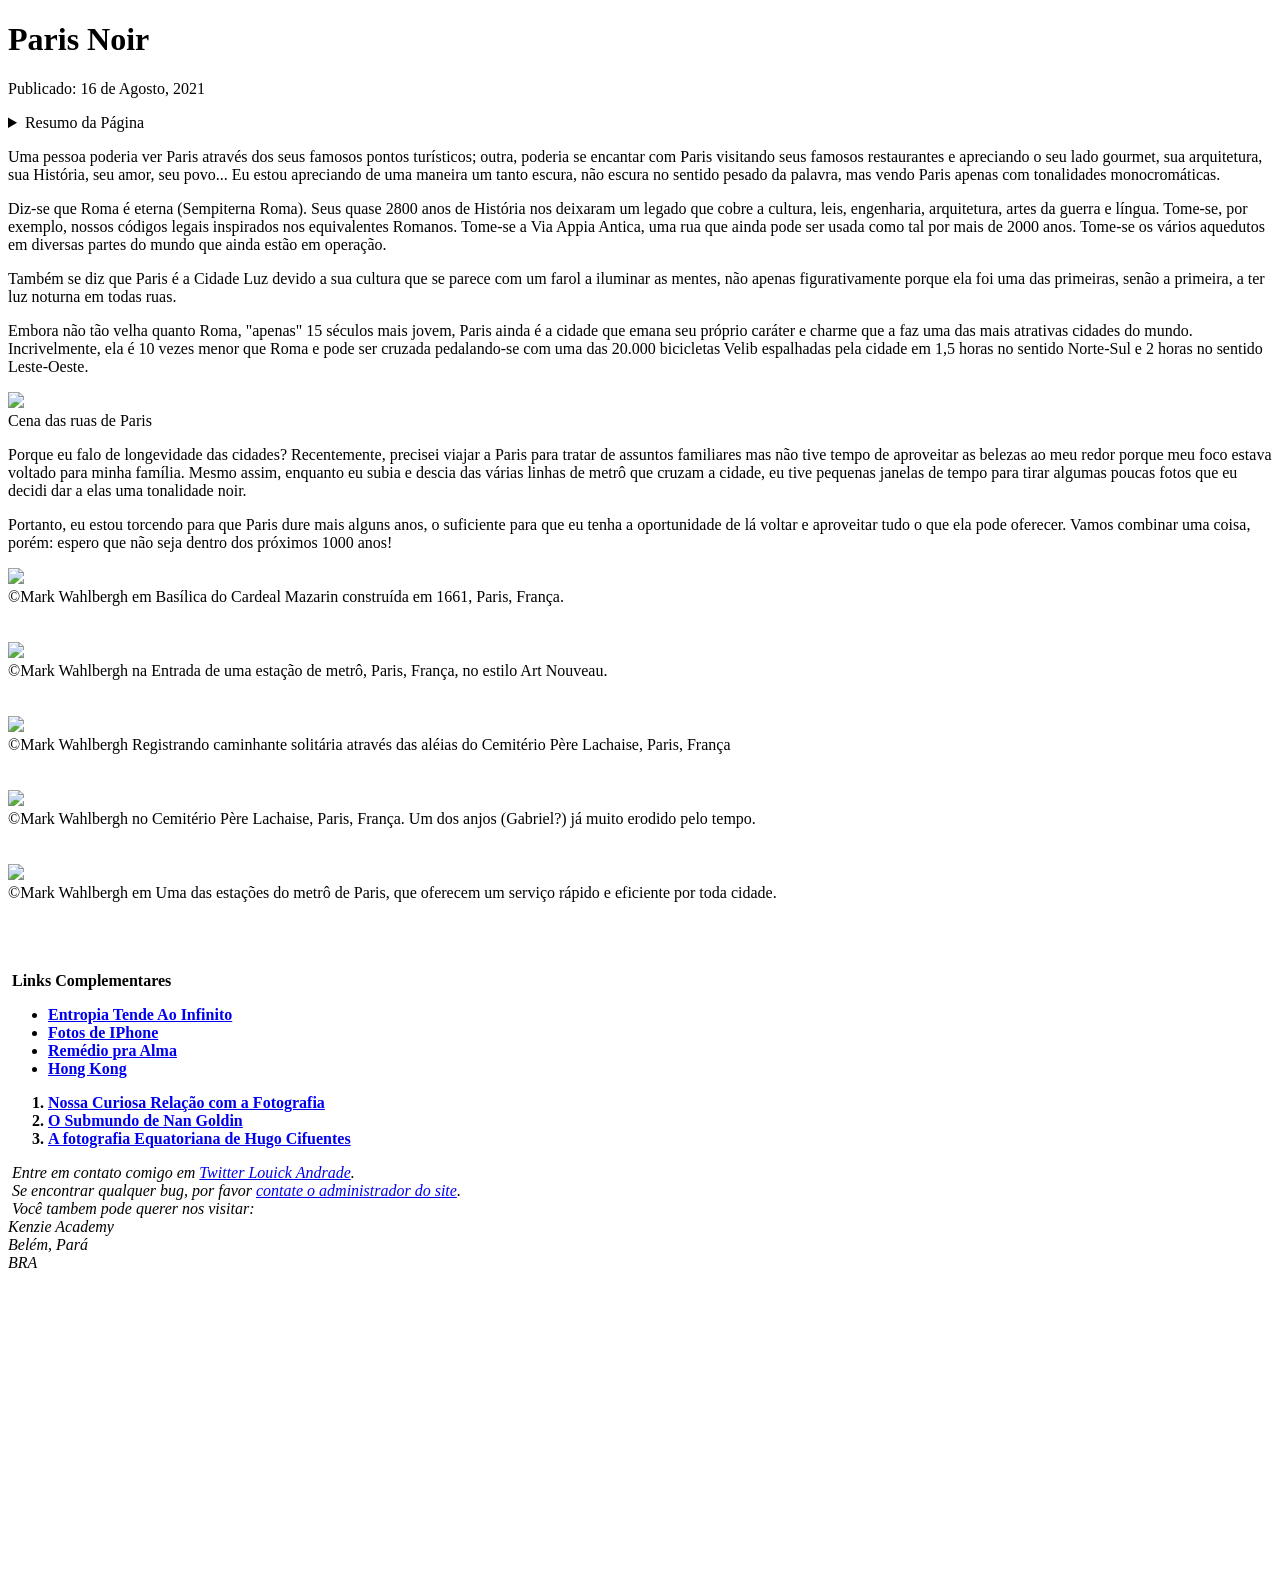
==== index.html @ 4080f6bd "Rename html-avancado.html to index.html" ====
<!DOCTYPE html>
<html lang="en">
<head>
  <link href="/home/louick/repositorio/html-2/entrega-mais-tag-html-sprint-2-louick/style.css" rel="stylesheet">
    <meta charset="UTF-8">
    <meta http-equiv="X-UA-Compatible" content="IE=edge">
    <meta name="viewport" content="width=device-width, initial-scale=1.0">
    <title>HTML Avançado</title>
    <link rel="preconnect" href="https://fonts.googleapis.com">
    <link rel="preconnect" href="https://fonts.gstatic.com" crossorigin>
    <link href="https://fonts.googleapis.com/css2?family=Noto+Sans+KR:wght@400;500&display=swap" rel="stylesheet">
    <script src="https://kit.fontawesome.com/87585c6698.js" crossorigin="anonymous"></script>
</head>
<body>
<header>
  <i class="fas fa-archway"></i>
  <h1>Paris Noir</h1>
</header>   
<div>   
<p class="time"> Publicado: <time pubdate datetime="2021-16-07">16 de Agosto, 2021</time></p>
</div>
<details>
  <summary>Resumo da Página</summary>
   
<p>As Percepções Sobre Paris</p>

<P>Fotos das Ruas de Paris</P>

</details>

<article>
 
 
 
       <div>
    

        <p>Uma pessoa poderia ver Paris através dos seus famosos pontos turísticos; outra, poderia se encantar com Paris visitando seus famosos restaurantes e apreciando o seu lado gourmet, 
          sua arquitetura, sua História, seu amor, seu povo... Eu estou apreciando de uma maneira um tanto escura, não escura no sentido pesado da palavra, mas vendo Paris apenas com tonalidades monocromáticas.
        </p>
        
        <p>
          Diz-se que Roma é eterna (Sempiterna Roma). Seus quase 2800 anos de História nos deixaram um legado que cobre a cultura, leis, engenharia, arquitetura, artes da guerra e língua. Tome-se, por exemplo, nossos códigos legais inspirados nos equivalentes Romanos. Tome-se a Via Appia Antica, uma rua que ainda pode ser usada como tal por mais de 2000 anos. Tome-se os vários aquedutos em diversas partes do mundo que ainda estão em operação.
        </p>
        
        <p>
          Também se diz que Paris é a Cidade Luz devido a sua cultura que se parece com um farol a iluminar as mentes, não apenas figurativamente porque ela foi uma das primeiras, senão a primeira, a ter luz noturna em todas ruas.</p>
        <p>
          Embora não tão velha quanto Roma, "apenas" 15 séculos mais jovem, Paris ainda é a cidade que emana seu próprio caráter e charme que a faz uma das mais atrativas cidades do mundo. Incrivelmente, ela é 10 vezes menor que Roma e pode ser cruzada pedalando-se com uma das 20.000 bicicletas Velib espalhadas pela cidade em 1,5 horas no sentido Norte-Sul e 2 horas no sentido Leste-Oeste.
        </p>
        </div>  
        
        <div>
        <img class="fade-in" src="https://cbnmaringa.com.br/uploads_md/b7b2a9b8b60cf5443bbbb55afa67fd04.jpg">
        </div>
      <footer>
        Cena das ruas de Paris
      </footer>
      
      <p>
      Porque eu falo de longevidade das cidades? Recentemente, precisei viajar a Paris para tratar de assuntos familiares mas não tive tempo de aproveitar as belezas ao meu redor porque meu foco estava voltado para minha família. Mesmo assim, enquanto eu subia e descia das várias linhas de metrô que cruzam a cidade, eu tive pequenas janelas de tempo para tirar algumas poucas fotos que eu decidi dar a elas uma tonalidade noir.
      </p>
      
      <p>
      Portanto, eu estou torcendo para que Paris dure mais alguns anos, o suficiente para que eu tenha a oportunidade de lá voltar e aproveitar tudo o que ela pode oferecer. Vamos combinar uma coisa, porém: espero que não seja dentro dos próximos 1000 anos!
      </p>
      </div>
     <div> 
      <img class="fade-in" src="http://obviousmag.org/detalhes_da_vida/ParisNoir/BRE_9811.jpg">
      </div>
      <footer>
&copy;Mark Wahlbergh em Basílica do Cardeal Mazarin construída em 1661, Paris, França.
      </footer> 
     <br>
     <br>
     <div>
     <img class="fade-in" src="http://obviousmag.org/detalhes_da_vida/ParisNoir/BRE_9619.jpg">
     </div>
     <footer>
&copy;Mark Wahlbergh na Entrada de uma estação de metrô, Paris, França, no estilo Art Nouveau.
     </footer>
     <br>
     <br>
     <div>
     <img class="fade-in" src="http://obviousmag.org/detalhes_da_vida/ParisNoir/BRE_9606.jpg">
     </div>
     <footer>
&copy;Mark Wahlbergh Registrando caminhante solitária através das aléias do Cemitério Père Lachaise, Paris, França
     </footer>
     <br>
     <br>
     <div>
     <img class="fade-in" src="http://obviousmag.org/detalhes_da_vida/ParisNoir/BRE_9585.jpg">
     </div>
     <footer>
     &copy;Mark Wahlbergh no Cemitério Père Lachaise, Paris, França. Um dos anjos (Gabriel?) já muito erodido pelo tempo.
     </footer>
     <br>
     <br>
     <div>
    <img class="fade-in" src="http://obviousmag.org/detalhes_da_vida/ParisNoir/Paris_9550.jpg">
    </div>
    <footer>
      &copy;Mark Wahlbergh em Uma das estações do metrô de Paris, que oferecem um serviço rápido e eficiente por toda cidade.
    </footer>
   
    <br>
    <br>
    <br>
    
  </article>
  <div>
      <aside><b>
        <p>
          <i class="fas fa-link">&nbsp;</i>Links Complementares

        </p>
            <nav>
              <ul>
                <li><a href="http://lounge.obviousmag.org/a_entropia_tende_ao_infinito/2015/02/nostalgia.html"> Entropia Tende Ao Infinito</a></li>
                <li><a href="http://obviousmag.org/sphere/2014/07/18-fotos-impressionantes-tiradas-com-um-iphone.html">Fotos de IPhone</a></li>
                <li><a href="http://lounge.obviousmag.org/coffee_is_my_boyfriend/2015/03/fotografia-e-poesia-como-remedio-para-a-alma.html">Remédio pra Alma</a></li>
                <li><a href="http://lounge.obviousmag.org/guilhotina/2014/10/os-cubiculos-de-hong-kong.html">Hong Kong</a></li>
              </ul>
            </nav>
            <ol>
              <li><a href="http://obviousmag.org/introspeccao_exposta/2015/07/sobre-a-nossa-curiosa-relacao-com-a-fotografia.html"> Nossa Curiosa Relação com a Fotografia</a></li>
            <li><a href="http://lounge.obviousmag.org/pauta_para_o_cha_das_4h/2015/07/opulencia-e-decadencia-no-submundo-de-nan-goldin.html">O Submundo de Nan Goldin</a></li>
           <li><a href="http://lounge.obviousmag.org/zoom_nas_visceras/2015/10/a-fotografia-equatoriana-de-hugo-cifuentes.html">A fotografia Equatoriana de Hugo Cifuentes</a></li> 
          </ol>
        </b></aside>

</div>
    </article>
    <address>
      <i class="fab fa-twitter"></i>&nbsp;Entre em contato comigo em <a href="https://twitter.com/louicksousa">Twitter Louick Andrade</a>.<br>
      <i class="fab fa-twitter"></i>&nbsp;Se encontrar qualquer bug, por favor <a href="https://twitter.com/louicksousa">contate o administrador do site</a>.<br>
      <i class="fas fa-map-marked"></i>&nbsp;Você tambem pode querer nos visitar:<br>
      Kenzie Academy<br>
      Belém, Pará<br>
      BRA<br>
      
    </address>
    <canvas id="canvas" width="300" height="300">
      Desculpe-me, seu navegador não suporta o elemento &lt;canvas&gt;.
    </canvas>
</body>
</html>
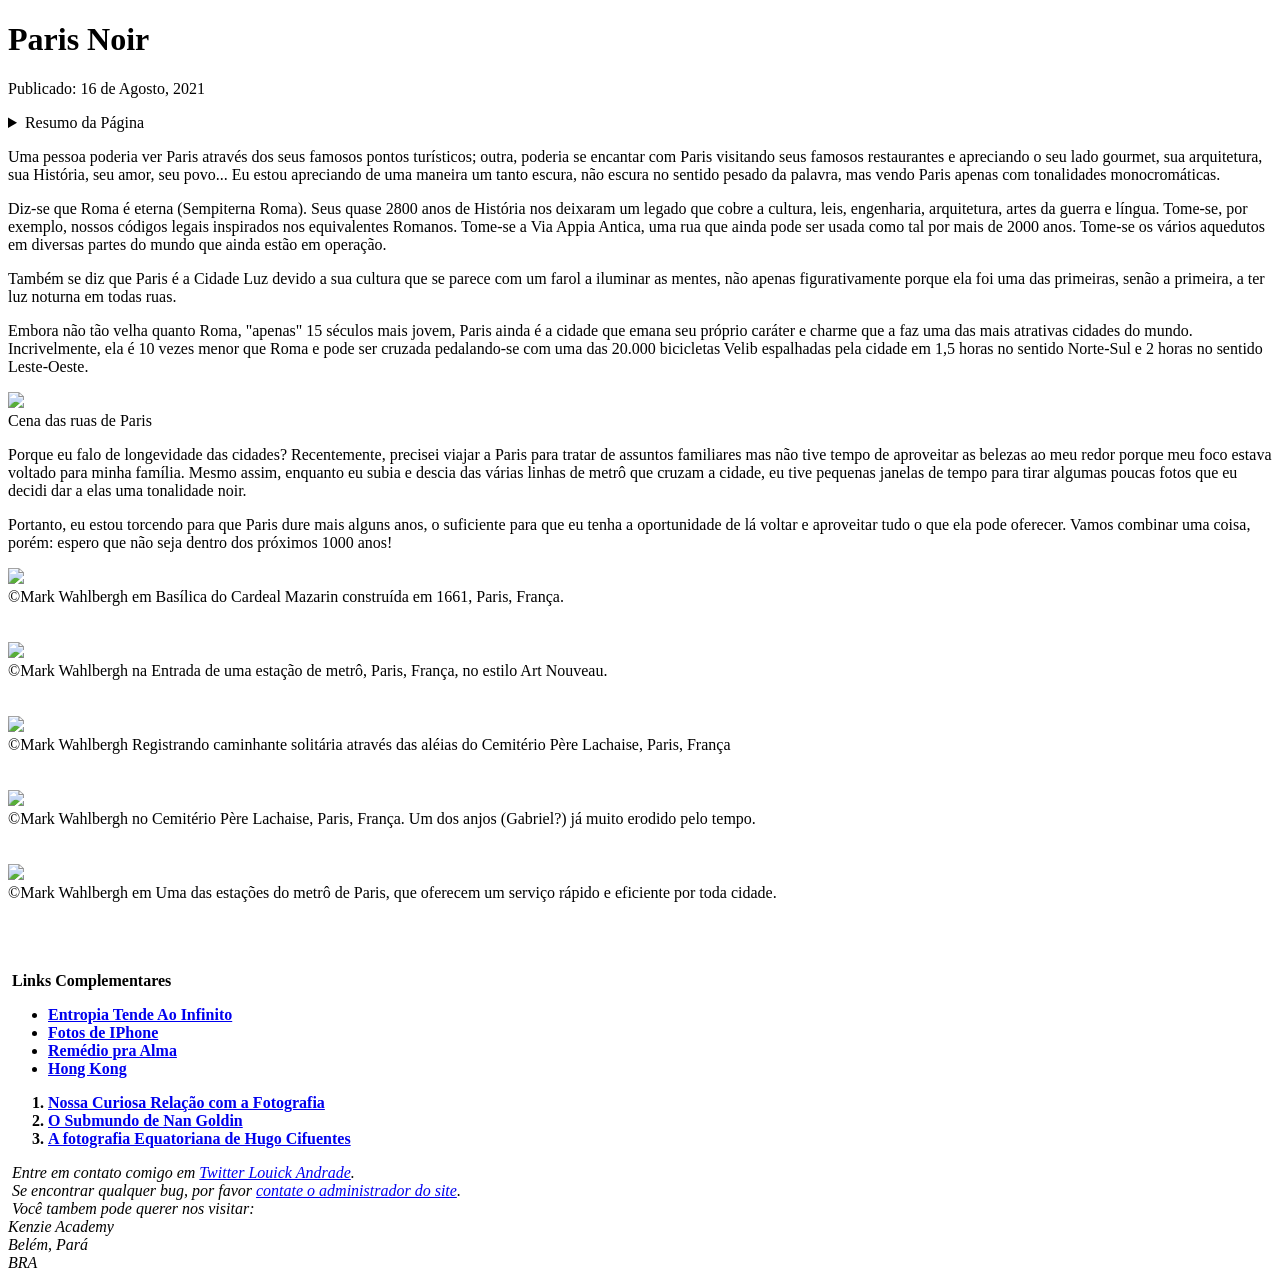
==== commit b318a724: "caminho e codigo atualizados" ====
--- a/index.html
+++ b/index.html
@@ -1,7 +1,7 @@
 <!DOCTYPE html>
 <html lang="en">
 <head>
-  <link href="/home/louick/repositorio/html-2/entrega-mais-tag-html-sprint-2-louick/style.css" rel="stylesheet">
+  <link href="/home/louick/repositorio/html-2/entrega-mais-tag-html-sprint-2-louick/css/style.css" rel="stylesheet">
     <meta charset="UTF-8">
     <meta http-equiv="X-UA-Compatible" content="IE=edge">
     <meta name="viewport" content="width=device-width, initial-scale=1.0">
@@ -141,8 +141,7 @@
       BRA<br>
       
     </address>
-    <canvas id="canvas" width="300" height="300">
-      Desculpe-me, seu navegador não suporta o elemento &lt;canvas&gt;.
-    </canvas>
+
 </body>
-</html>
+
+</html>
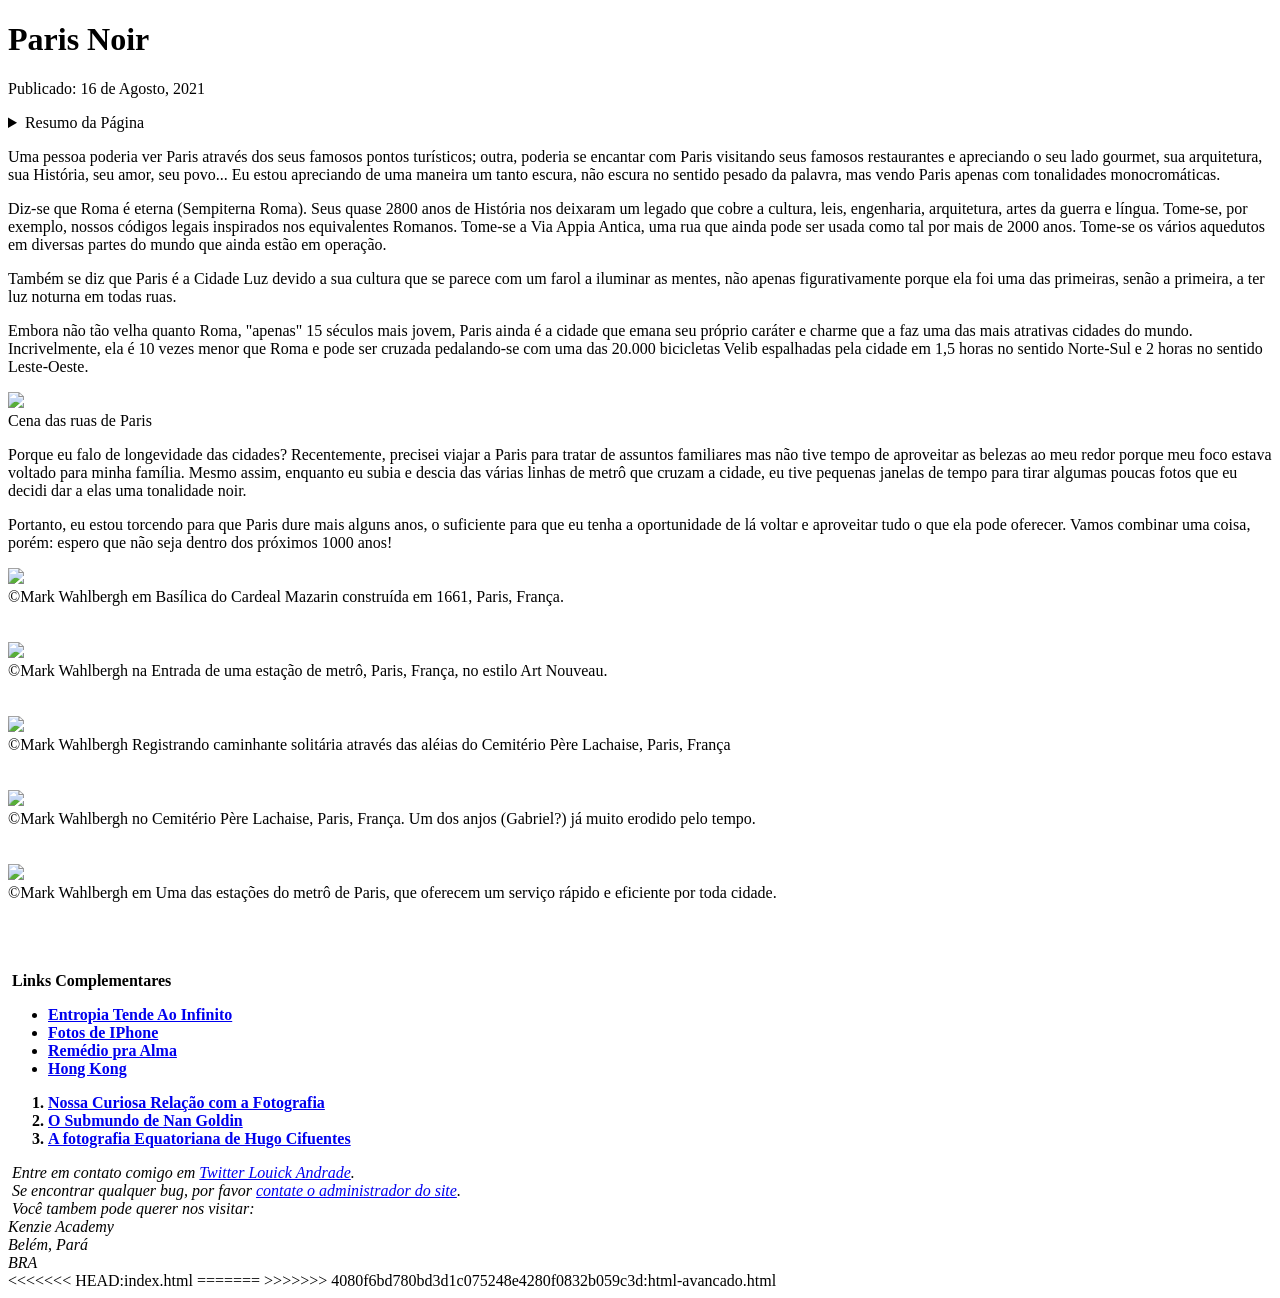
==== commit d9a14e90: "Merge branch 'main' of github.com:Kenzie-Academy-Brasil-Developers/entrega-mais-tag-html-sprint-2-lo" ====
--- a/index.html
+++ b/index.html
@@ -143,5 +143,9 @@
     </address>
 
 </body>
+<<<<<<< HEAD:index.html
 
-</html>+</html>
+=======
+</html>
+>>>>>>> 4080f6bd780bd3d1c075248e4280f0832b059c3d:html-avancado.html
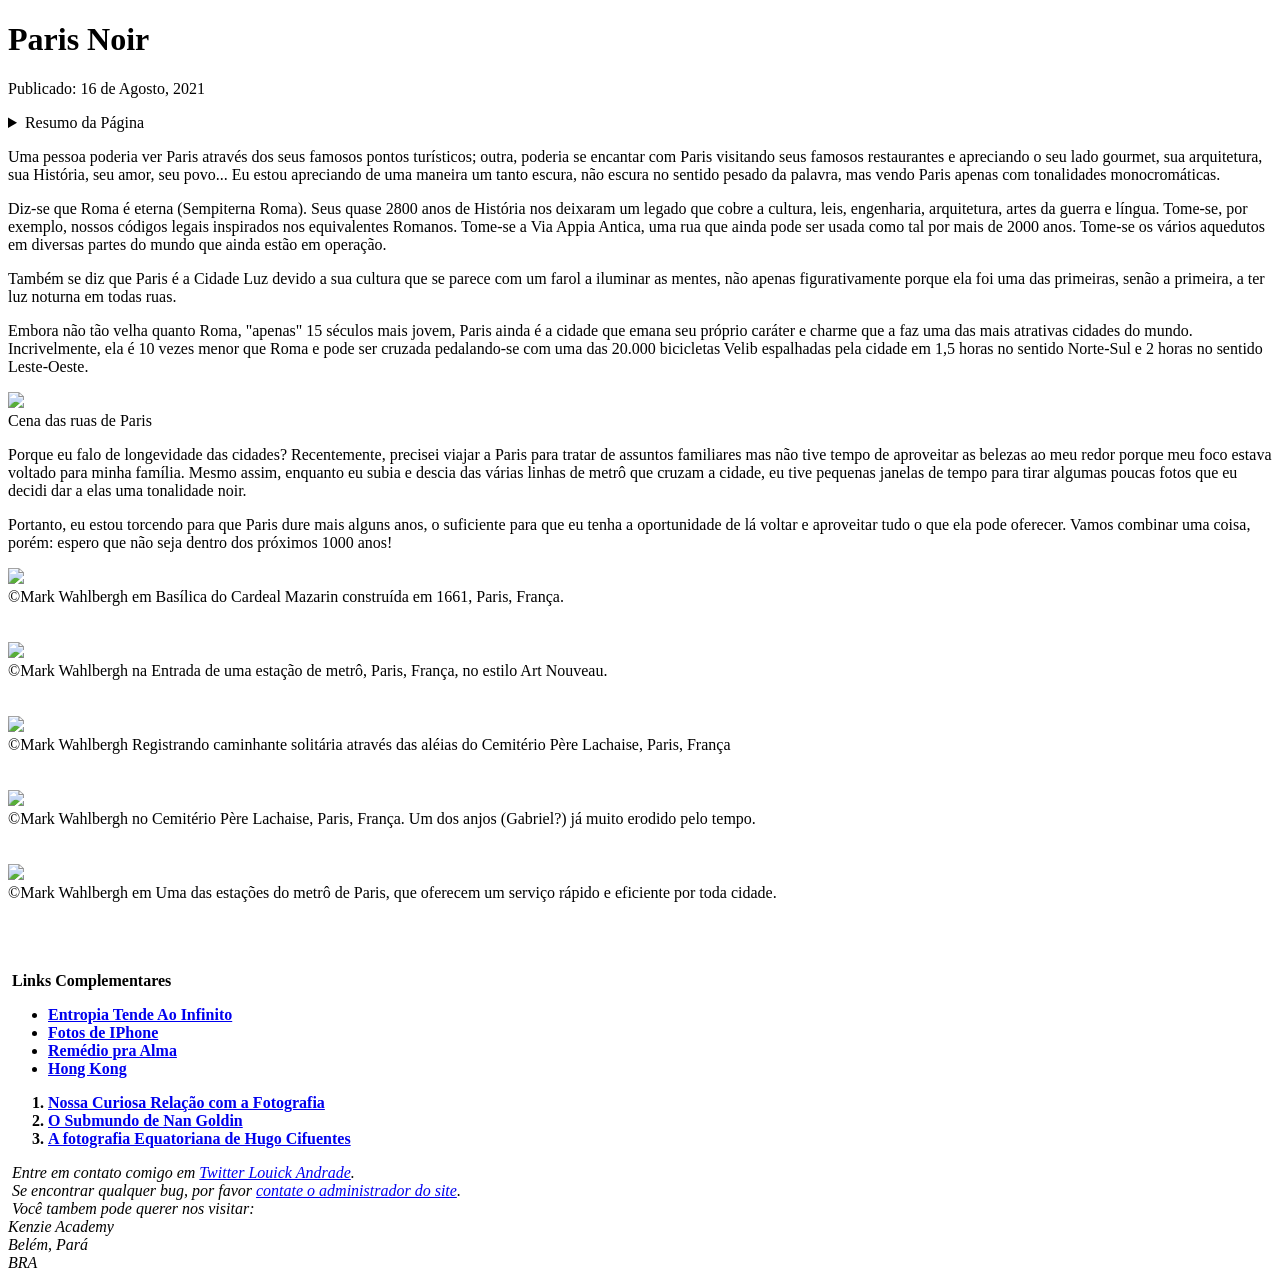
==== commit 8c5a26c3: "conflitos resolvidos" ====
--- a/index.html
+++ b/index.html
@@ -143,9 +143,6 @@
     </address>
 
 </body>
-<<<<<<< HEAD:index.html
 
 </html>
-=======
-</html>
->>>>>>> 4080f6bd780bd3d1c075248e4280f0832b059c3d:html-avancado.html
+ 
